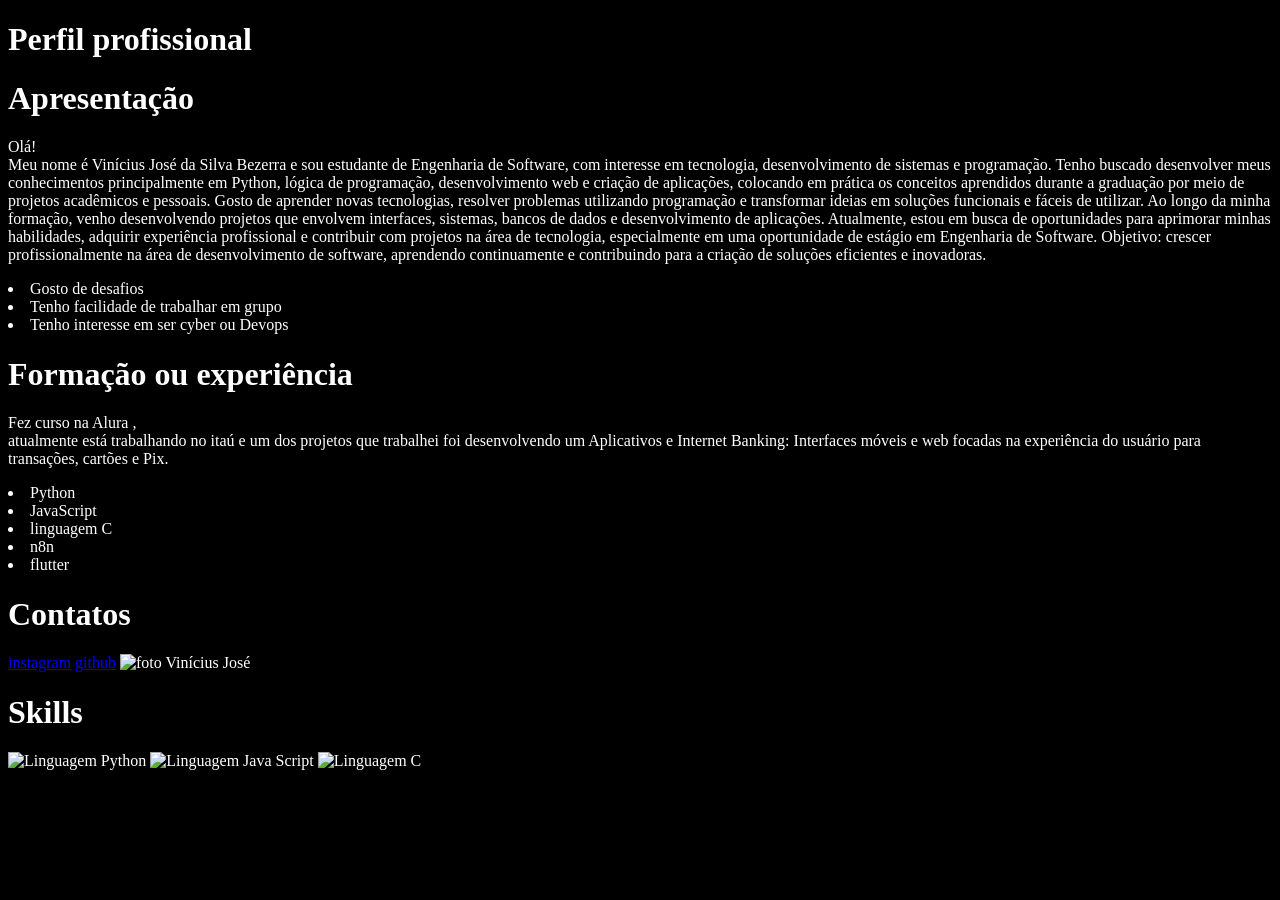
==== index 6.html @ fce5639f "Atividade html" ====
<!DOCTYPE html>
<html lang="pt-br">
<head>
    <meta charset="UTF-8">
    <meta name="viewport" content="width=device-width, initial-scale=1.0">
    <title>portifolio</title>
    <link rel="stylesheet" href="style.css">
</head>
<body>
    <header></header>
    <main>
        <h1>Perfil profissional</h1>
     <strong>
     </strong> </h1>
    <h1>Apresentação</h1>
     <p>

Olá!<br> Meu nome é Vinícius José da Silva Bezerra e sou estudante de Engenharia de Software, com interesse em tecnologia, desenvolvimento de sistemas e programação.

Tenho buscado desenvolver meus conhecimentos principalmente em Python, lógica de programação, desenvolvimento web e criação de aplicações, colocando em prática os conceitos aprendidos durante a graduação por meio de projetos acadêmicos e pessoais.

Gosto de aprender novas tecnologias, resolver problemas utilizando programação e transformar ideias em soluções funcionais e fáceis de utilizar. Ao longo da minha formação, venho desenvolvendo projetos que envolvem interfaces, sistemas,  bancos de dados e desenvolvimento de aplicações.

Atualmente, estou em busca de oportunidades para aprimorar minhas habilidades, adquirir experiência profissional e contribuir com projetos na área de tecnologia, especialmente em uma oportunidade de estágio em Engenharia de Software.

Objetivo: crescer profissionalmente na área de desenvolvimento de software, aprendendo continuamente e contribuindo para a criação de soluções eficientes e inovadoras.
</p>
<li> Gosto de desafios</li>
<li> Tenho  facilidade de trabalhar em grupo</li>
<li>Tenho interesse em ser cyber ou Devops</li>
<h1> Formação ou experiência</h1>
<p>Fez curso na Alura , <br> atualmente está trabalhando no itaú e um dos projetos que trabalhei foi desenvolvendo um Aplicativos e Internet Banking: Interfaces móveis e web focadas na experiência do usuário para transações, cartões e Pix.</p>
<li>Python</li>
<LI> JavaScript</LI>
<li>  linguagem C</li>
<li> n8n</li>
<li>flutter</li>
<h1>Contatos </h1>
    <a href="https://instagram.com/viniciussj77">instagram</a>
    <a href="https://github.com/viniciussj77">github</a>
   <img src="c:\Users\Vinicius\Downloads\WhatsApp Image 2026-08-13 at 21.01.16.jpeg" alt="foto Vinícius José"  style="height: 400px;">
   
   <h1>Skills</h1>
   <img src="https://upload.wikimedia.org/wikipedia/commons/thumb/c/c3/Python-logo-notext.svg/1280px-Python-logo-notext.svg.png?utm_source=en.wikipedia.org&utm_campaign=index&utm_content=thumbnail" alt="Linguagem Python">
   <img src="https://assets.pluhe.com/blog/small/JqxsAtj7G5bc4D8vfE5LKrGjLhm2dgYi7aRtEXBd.jpg" alt="Linguagem Java Script">
   <img src="https://encrypted-tbn0.gstatic.com/images?q=tbn:ANd9GcQutlFjdrVAuQwSU7nMGfqel6FJ3X_D_eRZYeP8i8SF3g&s=10" alt="Linguagem C">
    </main>
</body>
</html>
---- style.css ----
body{
    background-color: black;
    color: white
  }

    img {width: 250px; height: auto;
    }
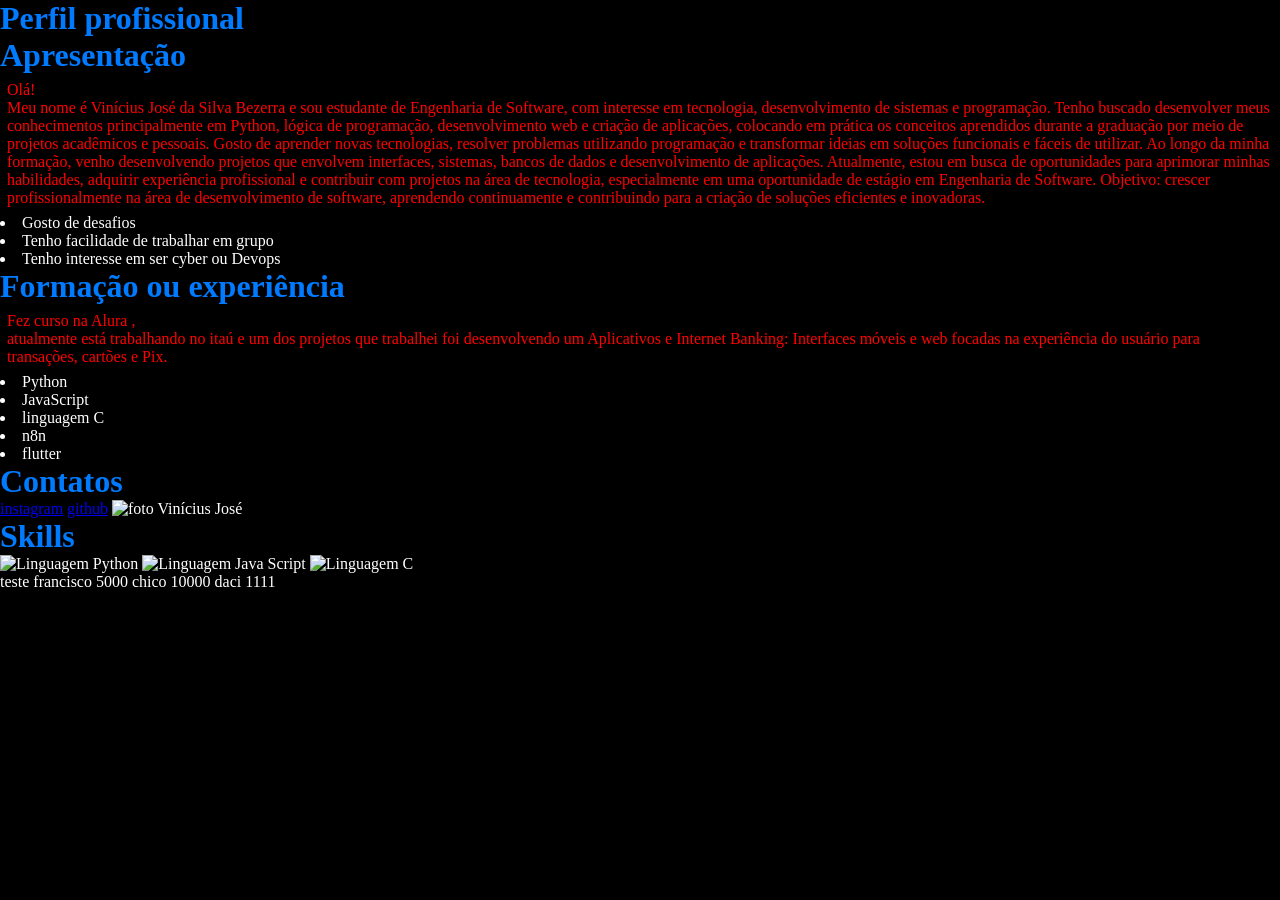
==== commit 5734465c: "atualização" ====
--- a/index 6.html
+++ b/index 6.html
@@ -45,5 +45,17 @@
    <img src="https://assets.pluhe.com/blog/small/JqxsAtj7G5bc4D8vfE5LKrGjLhm2dgYi7aRtEXBd.jpg" alt="Linguagem Java Script">
    <img src="https://encrypted-tbn0.gstatic.com/images?q=tbn:ANd9GcQutlFjdrVAuQwSU7nMGfqel6FJ3X_D_eRZYeP8i8SF3g&s=10" alt="Linguagem C">
     </main>
+    <table>
+    <thead>teste
+
+
+    </thead>
+  <tbody>
+    francisco 5000 
+    chico 10000
+    daci 1111
+  </tbody>
+ 
+    </table>
 </body>
-</html>+</html>
--- a/style.css
+++ b/style.css
@@ -1,8 +1,27 @@
+*{
+  margin: 0;
+  padding: 0;
+  ;
+}
+
 body{
-    background-color: black;
-    color: white
+    height:100vh ;
+  background-color:black;
+    color: white;
   }
+  
+.titulo-destaque{
+  color:#22D4FD
+}
+p{
+  color: red;
+  margin: 10 px;
+  border: 2px solid black;
+  padding: 5px;
+}
+    h1{
+      color: #007BFF;
+    }
+      
+    
 
-    img {width: 250px; height: auto;
-    }
-
